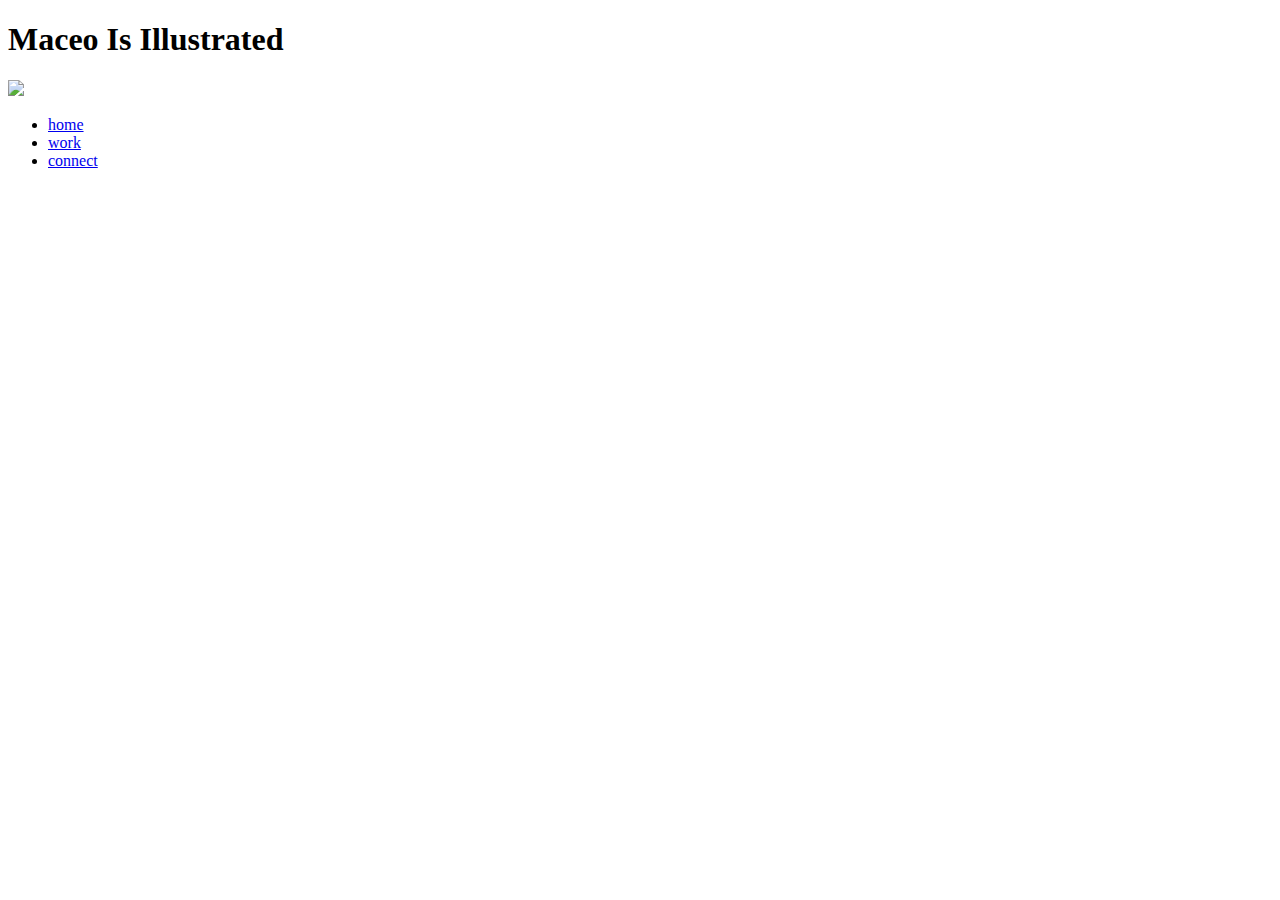
==== index.html @ b1718f47 "Chaned homepage image" ====
<!DOCTYPE html>
<html>
<head>
	<title>Maceo</title>
	<link href="styles.css" rel="stylesheet">
</head>
<body>
    <h1>Maceo Is Illustrated</h1>
    <img src ='https://imgur.com/xQ8JxgP.jpg' class = "home_image">
    <header>
		<ul class="main-nav">
			<li><a href="#">home</a></li>
			<li><a href="#">work</a></li>
			<li><a href="#">connect</a></li>
        </ul>
    </header>
       
    
</body>
</html>
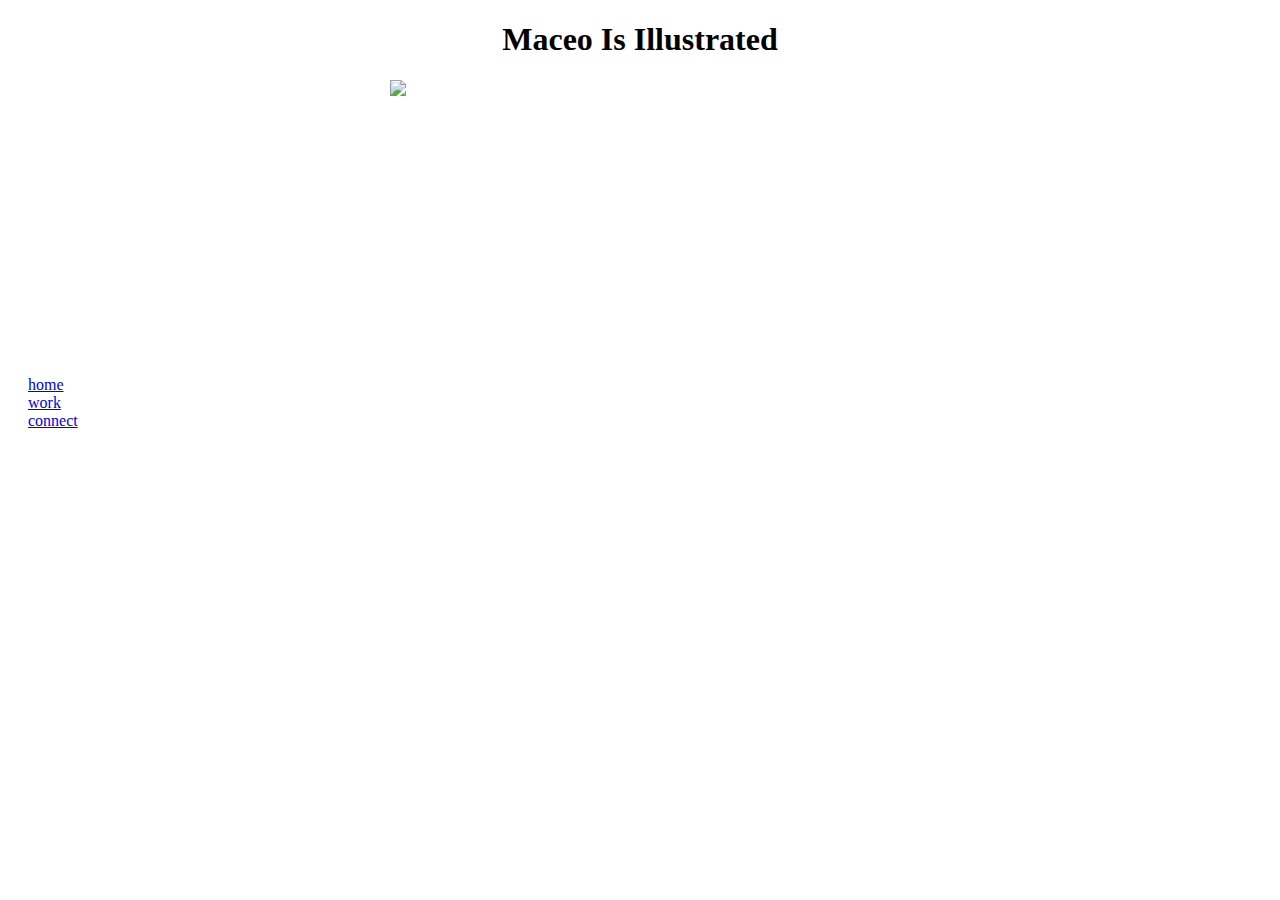
==== commit 3c682f61: "styles for work and index pages" ====
--- a/index.html
+++ b/index.html
@@ -5,10 +5,10 @@
 	<link href="styles.css" rel="stylesheet">
 </head>
 <body>
-    <h1>Maceo Is Illustrated</h1>
-    <img src ='https://imgur.com/xQ8JxgP.jpg' class = "home_image">
+		<h1 class = "page_title" >Maceo Is Illustrated</h1>
+		<img src ='https://imgur.com/xQ8JxgP.jpg' class = "home_image">
     <header>
-		<ul class="main-nav">
+		<ul class="main_nav">
 			<li><a href="#">home</a></li>
 			<li><a href="#">work</a></li>
 			<li><a href="#">connect</a></li>
--- a/styles.css
+++ b/styles.css
@@ -0,0 +1,46 @@
+/* Main styles  */
+
+.page_title{
+    text-align: center;
+}
+
+.main_nav {
+    position: absolute;
+    margin-left: 20px;
+    margin-right: 20px;
+    padding: 0;
+    top: 40%;
+    height: 100px;
+    
+}
+
+ul {
+    list-style-type: none;
+}
+
+.home_image {
+    display: block;
+    max-width: 80%;
+    height: auto;
+    margin-left: auto;
+    margin-right: auto;;
+}
+
+
+/* Large monitor breakpoint */
+@media only screen and (min-width: 1000px) {
+
+    .home_image {
+        max-width: 500px;
+        height: auto;
+    }
+    
+    }
+
+    /* Workpage Styles */
+    /*Limits all portfolio image sizes to 300px*/
+    .portfolio img{              
+        max-width: 300px;
+        height: none;
+        float: right;
+        }
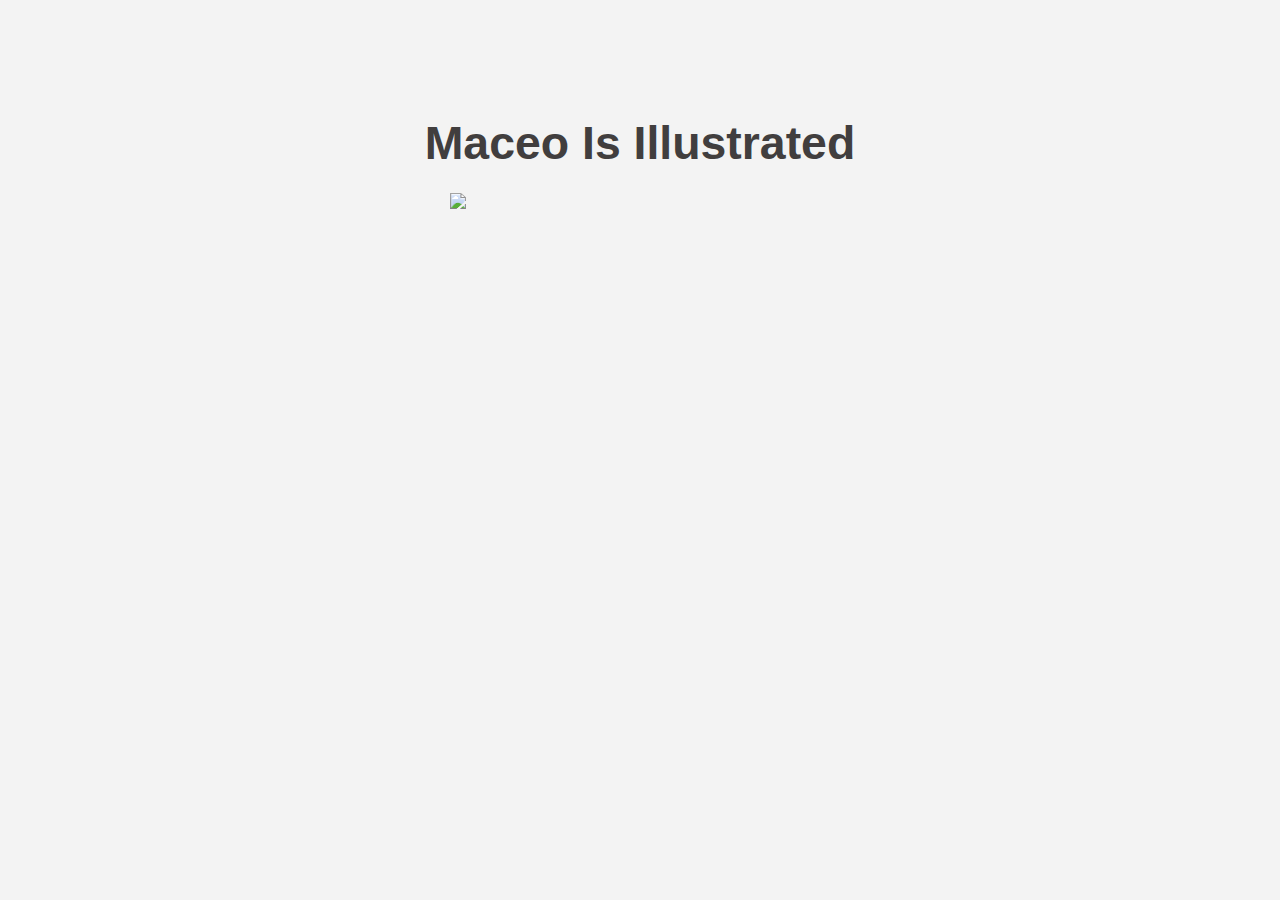
==== commit 2aa23ecb: "master" ====
--- a/index.html
+++ b/index.html
@@ -1,19 +1,13 @@
 <!DOCTYPE html>
 <html>
 <head>
-	<title>Maceo</title>
+	<title>Home</title>
 	<link href="styles.css" rel="stylesheet">
 </head>
 <body>
-		<h1 class = "page_title" >Maceo Is Illustrated</h1>
+		<h1 class = "index_title" >Maceo Is Illustrated</h1>
 		<img src ='https://imgur.com/xQ8JxgP.jpg' class = "home_image">
-    <header>
-		<ul class="main_nav">
-			<li><a href="#">home</a></li>
-			<li><a href="#">work</a></li>
-			<li><a href="#">connect</a></li>
-        </ul>
-    </header>
+
        
     
 </body>
--- a/styles.css
+++ b/styles.css
@@ -1,46 +1,167 @@
-/* Main styles  */
 
-.page_title{
+
+body {
+    background-color: #f3f3f3;
+}
+ul {
     text-align: center;
-}
-
-.main_nav {
-    position: absolute;
-    margin-left: 20px;
-    margin-right: 20px;
     padding: 0;
-    top: 40%;
-    height: 100px;
+    margin-top: 0;
+    margin-bottom: 4em;
     
 }
 
-ul {
-    list-style-type: none;
+li {
+    display: inline-block;
+    font-size: 3.5em;
+    margin-left: .3em;
+    margin-right: .3em;
+    font-family: arial; 
+}
+
+li a {
+    color: #413e3e;
+    text-decoration: none;
+}
+
+
+/* Index page styles */
+.index_title {
+    font-size: 4em;
+    text-align: center;
+    margin-top: 5.5em;
+    margin-bottom: .5em;   
+    font-family: arial; 
+    color: #413e3e;
 }
 
 .home_image {
     display: block;
-    max-width: 80%;
-    height: auto;
-    margin-left: auto;
-    margin-right: auto;;
+    margin: auto;
+    max-width: 90%;
 }
 
 
-/* Large monitor breakpoint */
+/* Basic work page styles */
+
+.portfolio_image {
+    display: block;
+    margin: auto;
+    margin-bottom: 1em;
+    width: 90%;
+}
+
+.work_title {
+    text-align: center;
+    font-size: 5em;
+    margin-bottom: 0;
+    margin-top: 1.5em;
+    font-family: arial; 
+    color: #413e3e;
+}
+
+
+/* Connect page styles */
+.connect_title {
+    font-size: 4em;
+    text-align: center;
+    margin-top: 2em;
+    margin-bottom: .5em;   
+    font-family: arial; 
+    color: #413e3e;
+}
+
+.form_div {
+    text-align: center;
+    font-size: 3.5em;
+}
+
+input,
+textarea {
+    font-size: 1.3em;
+    max-width: 70%;
+    font-family: arial;
+}
+
+
+
+.submit {
+    font-size: 1em;
+    font-family: arial; 
+    width: 5em;  
+    height: 2em; 
+    margin-top: .5em; 
+}
+
+.input {
+    margin-top: .5em;
+}
+
+
+
+/* Large monitor viewports */
 @media only screen and (min-width: 1000px) {
 
-    .home_image {
-        max-width: 500px;
-        height: auto;
-    }
-    
-    }
 
-    /* Workpage Styles */
-    /*Limits all portfolio image sizes to 300px*/
-    .portfolio img{              
-        max-width: 300px;
-        height: none;
-        float: right;
-        }
+/* Index page styles for large viewports */
+.index_title {
+    margin-top: 2.5em; 
+    font-size: 2.9em;     
+}
+
+.home_image {
+    max-width: 30%;
+    height: auto;
+}
+
+
+/* Work page styles for large viewports */
+.header_div {
+    display: flex;
+    align-items: center;
+    flex-wrap: wrap;
+    margin-left: 1.5em;
+}
+.work_title {
+    font-size: 3em;
+    margin-top: 1.8em;
+}
+
+li {
+    display: block;
+    font-size: 1.5em; 
+}
+
+.work_div {
+    display: flex;
+}
+
+.portfolio_div {
+    margin-top: 8em;
+    display: flex;
+    flex-direction: row;
+    flex-wrap: wrap;
+    align-items: flex-start;
+    justify-content: center;
+}
+
+.portfolio_image {
+    width: 30%;
+    margin: 0;
+}
+
+/* Connect page styles for large viewports */
+
+
+
+
+
+
+
+
+
+
+
+
+
+ 
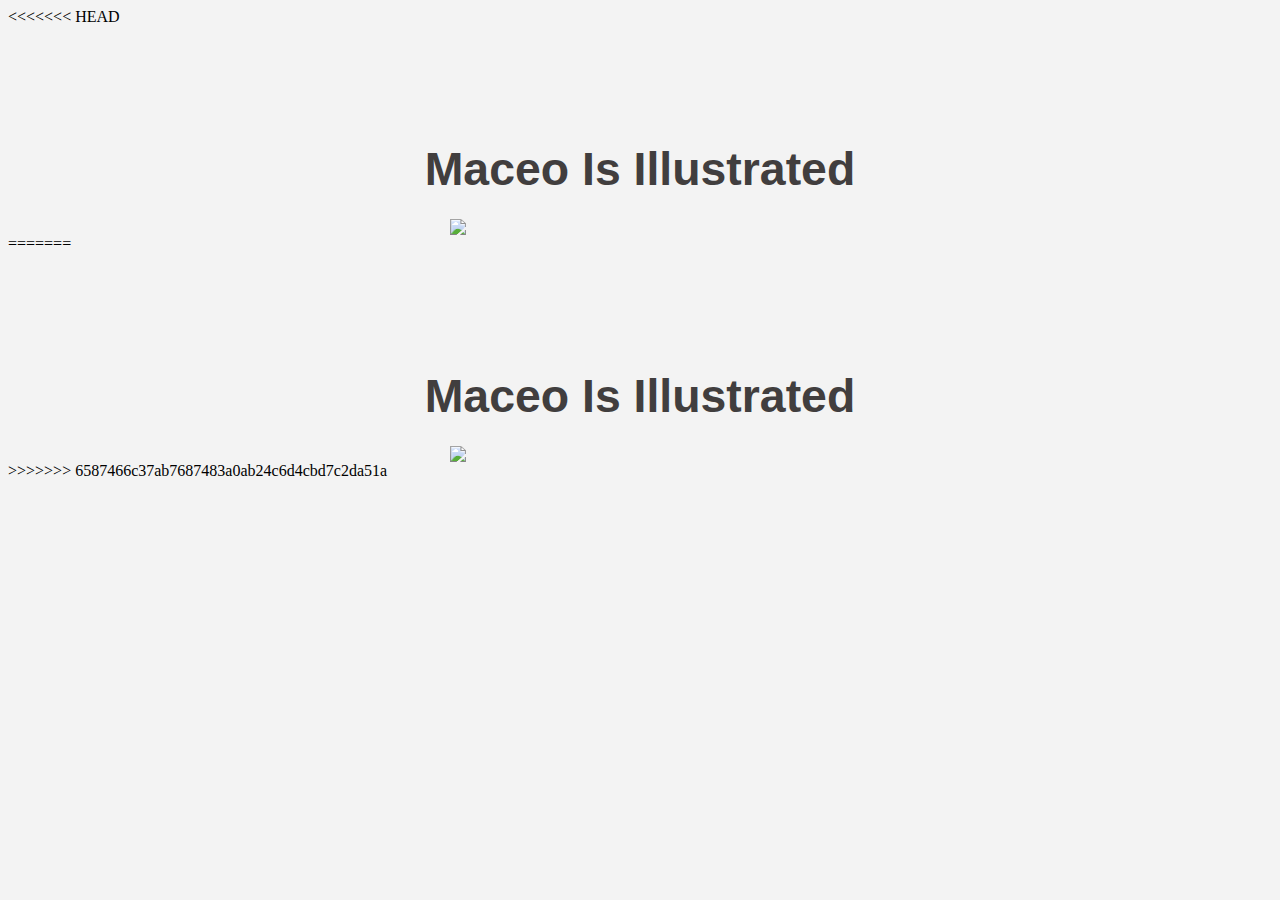
==== commit 685fd45f: "Working on styling for Connect page" ====
--- a/index.html
+++ b/index.html
@@ -1,14 +1,24 @@
 <!DOCTYPE html>
 <html>
+
 <head>
 	<title>Home</title>
 	<link href="styles.css" rel="stylesheet">
 </head>
+
 <body>
+<<<<<<< HEAD
+	<h1 class="index_title">Maceo Is Illustrated</h1>
+	<a href="work.html">
+		<img src='https://imgur.com/xQ8JxgP.jpg' class="home_image">
+	</a>
+
+
+=======
 		<h1 class = "index_title" >Maceo Is Illustrated</h1>
-		<img src ='https://imgur.com/xQ8JxgP.jpg' class = "home_image">
+		<a href="work.html"><img src ='https://imgur.com/xQ8JxgP.jpg' class = "home_image"></a>
+>>>>>>> 6587466c37ab7687483a0ab24c6d4cbd7c2da51a
 
-       
-    
 </body>
+
 </html>--- a/styles.css
+++ b/styles.css
@@ -24,6 +24,9 @@
     text-decoration: none;
 }
 
+.main_img {
+    display: none;
+}
 
 /* Index page styles */
 .index_title {
@@ -116,33 +119,36 @@
 
 
 /* Work page styles for large viewports */
+.work_div {
+    display: flex;
+    flex-direction: column;
+}
+
 .header_div {
     display: flex;
     align-items: center;
-    flex-wrap: wrap;
+    justify-content: center;
     margin-left: 1.5em;
 }
+
 .work_title {
     font-size: 3em;
     margin-top: 1.8em;
 }
 
 li {
-    display: block;
+    display: inline-block;
     font-size: 1.5em; 
 }
 
-.work_div {
-    display: flex;
-}
-
 .portfolio_div {
-    margin-top: 8em;
+    margin-top: .5em;
     display: flex;
     flex-direction: row;
     flex-wrap: wrap;
     align-items: flex-start;
     justify-content: center;
+    margin-right: 1em;
 }
 
 .portfolio_image {
@@ -150,18 +156,86 @@
     margin: 0;
 }
 
+.main_img {
+    display: block;
+    max-width: 50%;
+    height: auto;
+    float: right;
+}
 /* Connect page styles for large viewports */
 
-
-
-
-
-
-
-
-
-
-
-
-
- 
+.connect_title {
+    font-size: 3em;
+    margin-top: 1.8em;
+    margin-bottom: 0;
+    text-align: center;   
+    font-family: arial; 
+    color: #413e3e;
+}
+
+input,
+textarea {
+    font-size: 1.3em;
+    max-width: 50%;
+    font-family: arial;
+}
+
+.submit {
+    font-size: 1em;
+    font-family: arial; 
+    width: 5em;  
+    height: 2em; 
+    margin-top: .5em; 
+}
+
+.input {
+    margin-top: .5em;
+}
+
+.header_div {
+    text-align: center;
+    margin-top: 5.5em;
+    margin-bottom: .5em;   
+    font-family: arial; 
+    color: #413e3e;
+}
+
+.connect_div {
+    display: flex;
+    flex-direction: column;
+}
+
+.form_div {
+    margin-top: .5em;
+    display: flex;
+    flex-direction: row;
+    flex-wrap: wrap;
+    align-items: flex-start;
+    justify-content: center;
+    margin-right: 1em;
+    font-size: 2em;
+    margin-left: 5em;
+    text-align: left;
+}
+
+.connect_img {
+    padding-top: 10em;
+    margin-right: 5em;
+    display: block;
+    max-width: 40%;
+    height: auto;
+    float: right;
+}
+
+
+
+
+
+
+
+
+
+
+
+
+
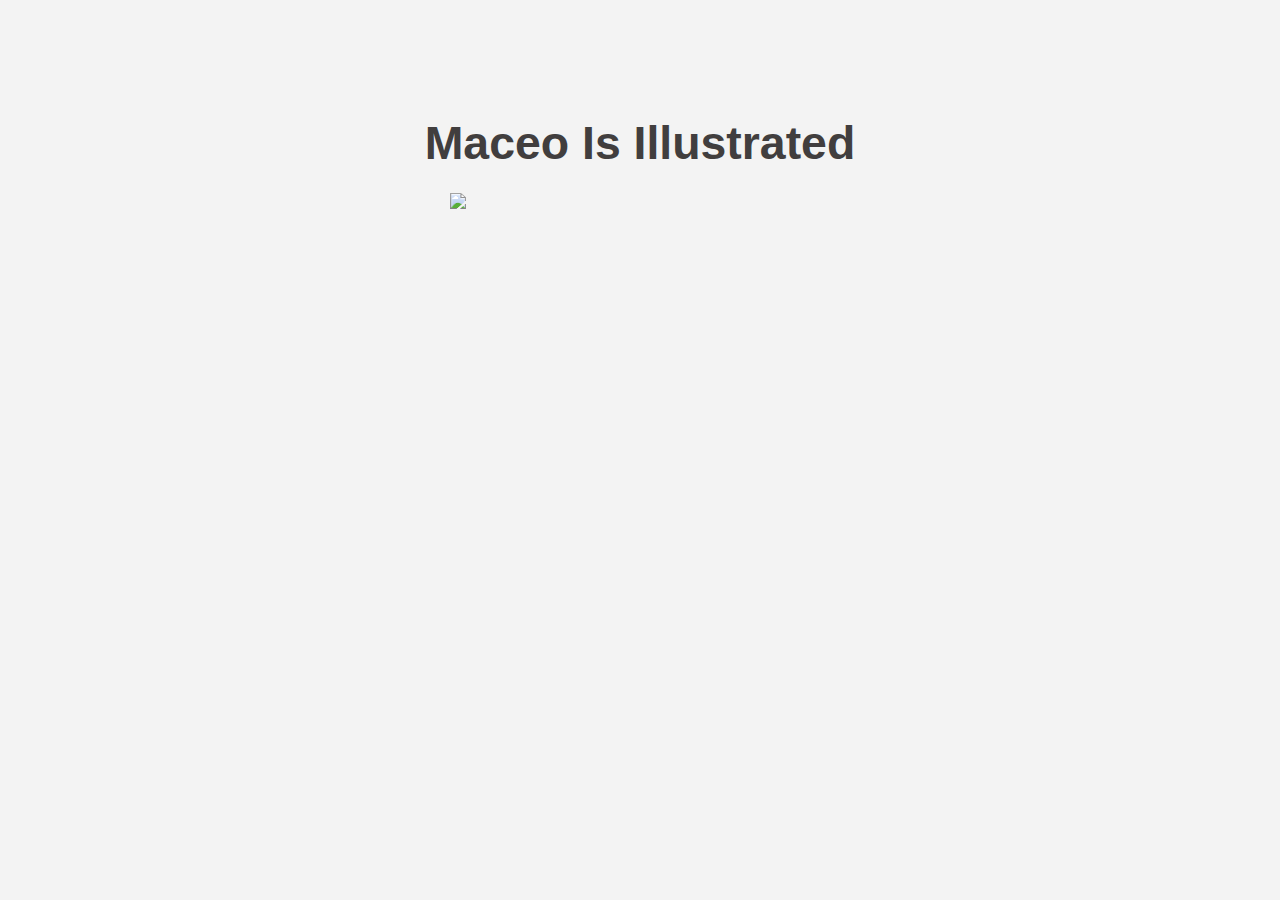
==== commit 724b302e: "Styling and functionality for Connect page complete" ====
--- a/index.html
+++ b/index.html
@@ -7,17 +7,8 @@
 </head>
 
 <body>
-<<<<<<< HEAD
-	<h1 class="index_title">Maceo Is Illustrated</h1>
-	<a href="work.html">
-		<img src='https://imgur.com/xQ8JxgP.jpg' class="home_image">
-	</a>
-
-
-=======
 		<h1 class = "index_title" >Maceo Is Illustrated</h1>
 		<a href="work.html"><img src ='https://imgur.com/xQ8JxgP.jpg' class = "home_image"></a>
->>>>>>> 6587466c37ab7687483a0ab24c6d4cbd7c2da51a
 
 </body>
 
--- a/styles.css
+++ b/styles.css
@@ -86,7 +86,9 @@
     font-family: arial;
 }
 
-
+.connect_img {
+    display: none;
+}
 
 .submit {
     font-size: 1em;
@@ -173,11 +175,20 @@
     color: #413e3e;
 }
 
-input,
+input {
+    font-size: 1em;
+    max-width: 100%;
+    font-family: arial;
+}
+
 textarea {
-    font-size: 1.3em;
-    max-width: 50%;
+    resize: none;
+    margin-top: .7em;
+    width: 35em;
+    height: 20em;
     font-family: arial;
+    font-size: 1em;
+
 }
 
 .submit {
@@ -205,24 +216,32 @@
     flex-direction: column;
 }
 
+.sec_connect_div {
+    display: flex;
+    flex-direction: row;
+}
+
 .form_div {
-    margin-top: .5em;
+    margin-top: 1em;
+    margin-left: 10em;
     display: flex;
     flex-direction: row;
     flex-wrap: wrap;
     align-items: flex-start;
     justify-content: center;
-    margin-right: 1em;
-    font-size: 2em;
-    margin-left: 5em;
+    font-size: 1.5em;
     text-align: left;
 }
 
 .connect_img {
-    padding-top: 10em;
-    margin-right: 5em;
-    display: block;
-    max-width: 40%;
+    margin-top: 1em;
+    margin-right: 10em;
+    margin-bottom: 5em;
+    display: flex;
+    flex-direction: row;
+    flex-wrap: wrap;
+    justify-content: center;
+    max-width: 83%;
     height: auto;
     float: right;
 }
@@ -239,3 +258,4 @@
 
 
 
+
